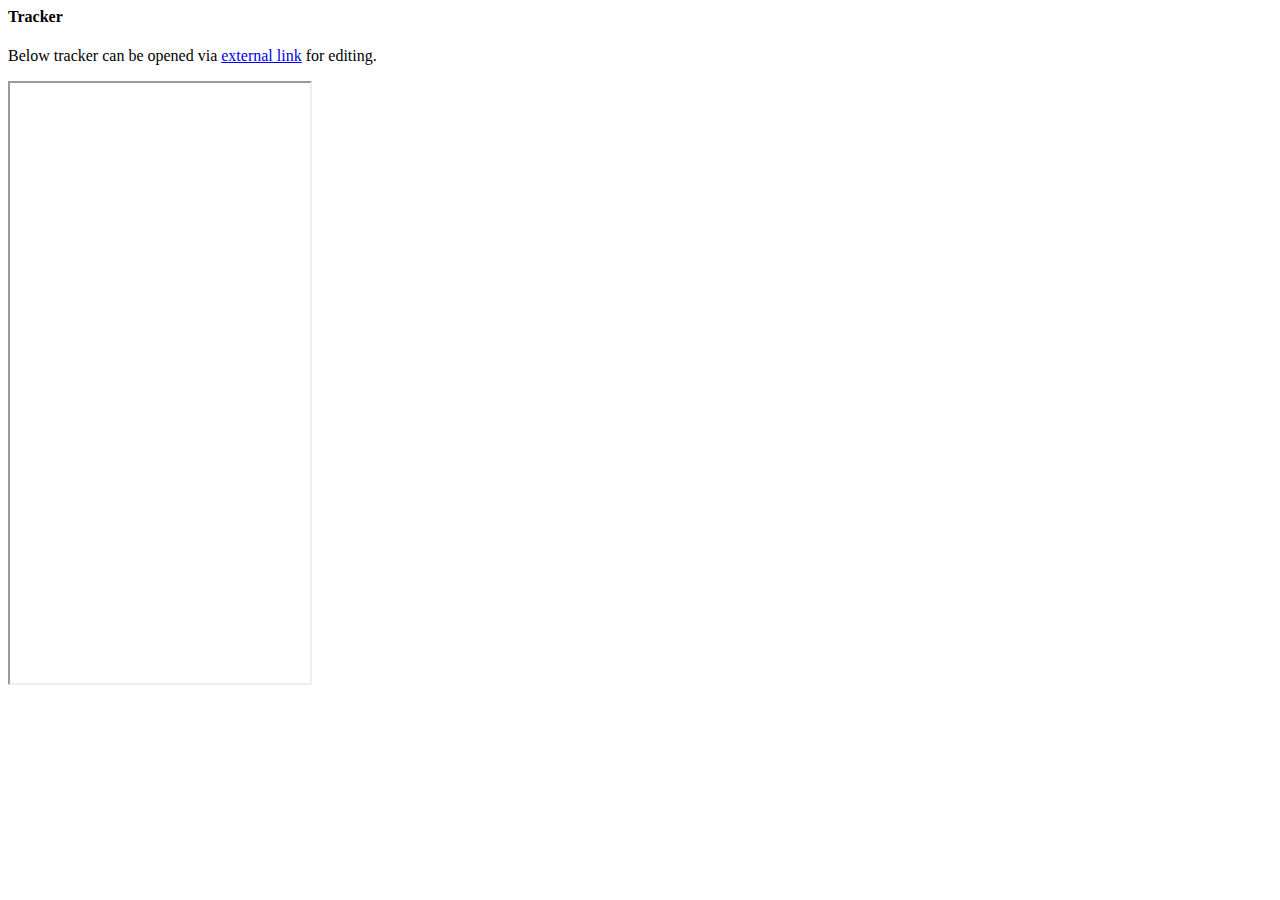
==== tracker.html @ 672006af "Create tracker.html" ====
<html><body>
<h4>Tracker</h4>
<p>Below tracker can be opened via <a href="http://tinyurl.com/serbia-mne" target="_blank">external link</a> for editing.</p>
<iframe style="width:inherit;height:600px" src="https://docs.google.com/spreadsheets/d/1c1Ce00ZKZZ3uj13C-RQhWgLy1vNFXzPTN_BaNaaPphs/pubhtml?widget=true&amp;headers=false"></iframe>
</body>
</html>
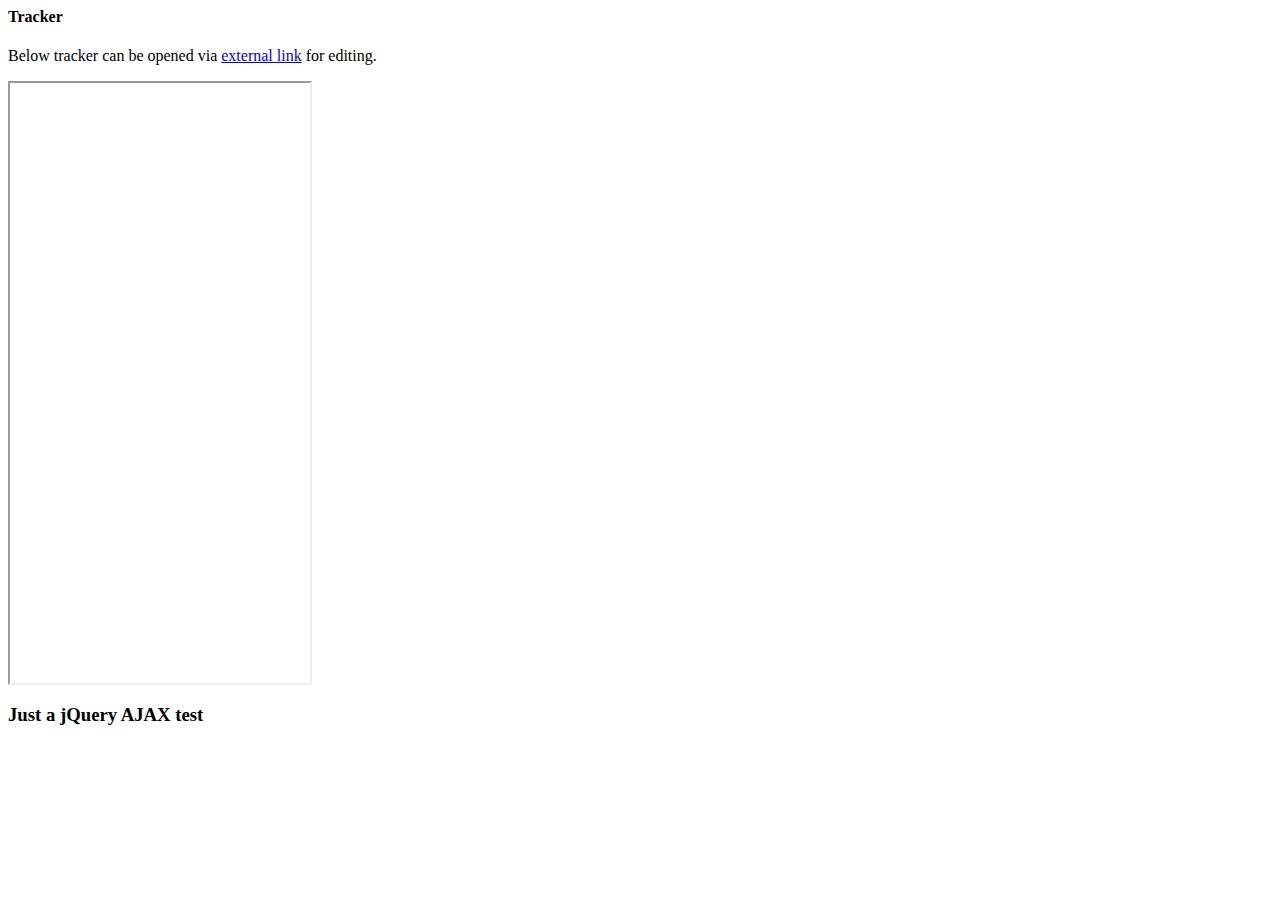
==== commit fbc171b4: "Update tracker.html" ====
--- a/tracker.html
+++ b/tracker.html
@@ -1,6 +1,11 @@
 <html><body>
+<div id="tracker">
 <h4>Tracker</h4>
 <p>Below tracker can be opened via <a href="http://tinyurl.com/serbia-mne" target="_blank">external link</a> for editing.</p>
 <iframe style="width:inherit;height:600px" src="https://docs.google.com/spreadsheets/d/1c1Ce00ZKZZ3uj13C-RQhWgLy1vNFXzPTN_BaNaaPphs/pubhtml?widget=true&amp;headers=false"></iframe>
+</div>
+<div id="test">
+<h3>Just a jQuery AJAX test</h3>
+</div>
 </body>
 </html>
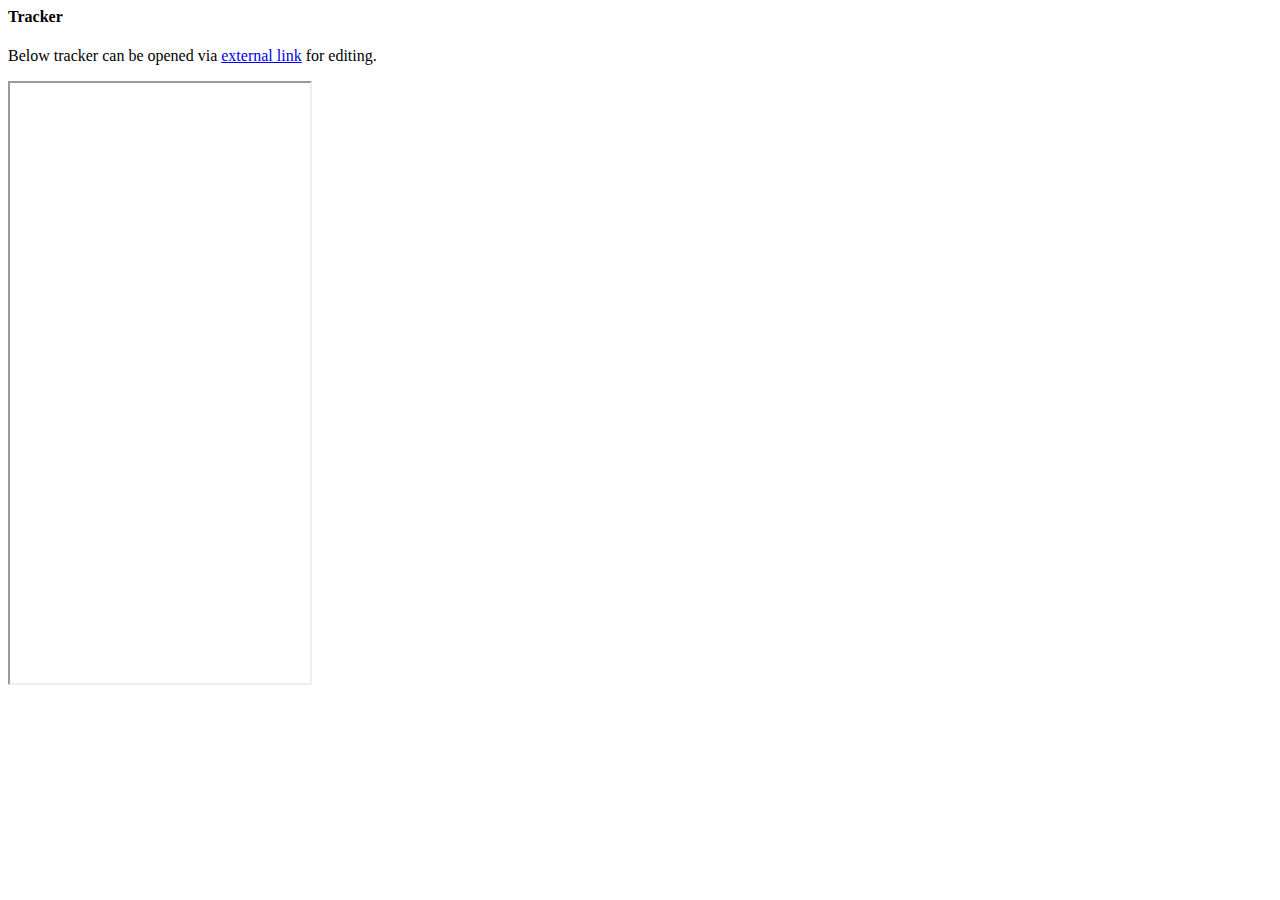
==== commit d8ea280b: "Update tracker.html" ====
--- a/tracker.html
+++ b/tracker.html
@@ -1,11 +1,6 @@
 <html><body>
-<div id="tracker">
 <h4>Tracker</h4>
 <p>Below tracker can be opened via <a href="http://tinyurl.com/serbia-mne" target="_blank">external link</a> for editing.</p>
 <iframe style="width:inherit;height:600px" src="https://docs.google.com/spreadsheets/d/1c1Ce00ZKZZ3uj13C-RQhWgLy1vNFXzPTN_BaNaaPphs/pubhtml?widget=true&amp;headers=false"></iframe>
-</div>
-<div id="test">
-<h3>Just a jQuery AJAX test</h3>
-</div>
 </body>
 </html>
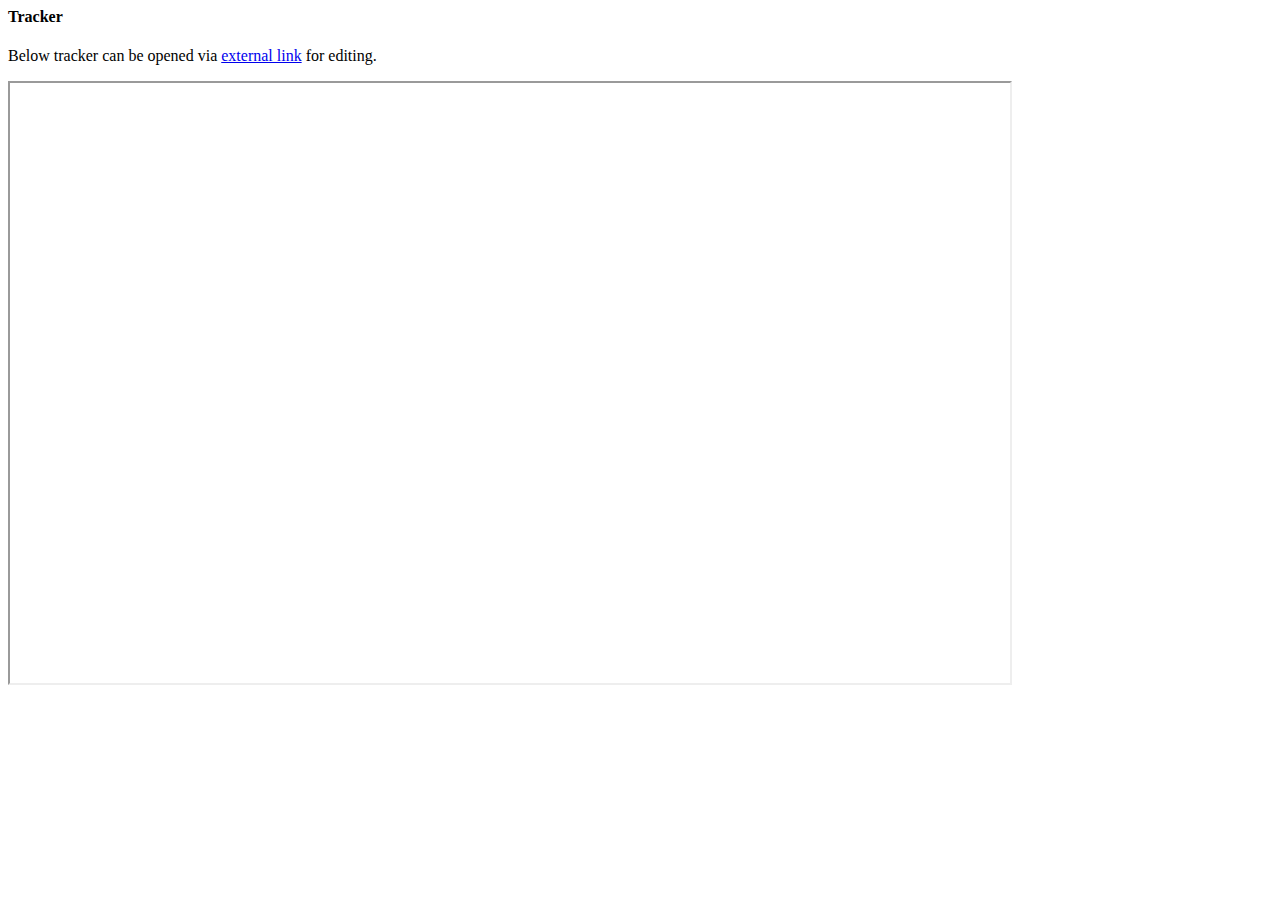
==== commit 688cb78f: "Update tracker.html" ====
--- a/tracker.html
+++ b/tracker.html
@@ -1,6 +1,6 @@
 <html><body>
 <h4>Tracker</h4>
 <p>Below tracker can be opened via <a href="http://tinyurl.com/serbia-mne" target="_blank">external link</a> for editing.</p>
-<iframe style="width:inherit;height:600px" src="https://docs.google.com/spreadsheets/d/1c1Ce00ZKZZ3uj13C-RQhWgLy1vNFXzPTN_BaNaaPphs/pubhtml?widget=true&amp;headers=false"></iframe>
+<iframe style="width:1000px;height:600px" src="https://docs.google.com/spreadsheets/d/1c1Ce00ZKZZ3uj13C-RQhWgLy1vNFXzPTN_BaNaaPphs/pubhtml?widget=true&amp;headers=false"></iframe>
 </body>
 </html>
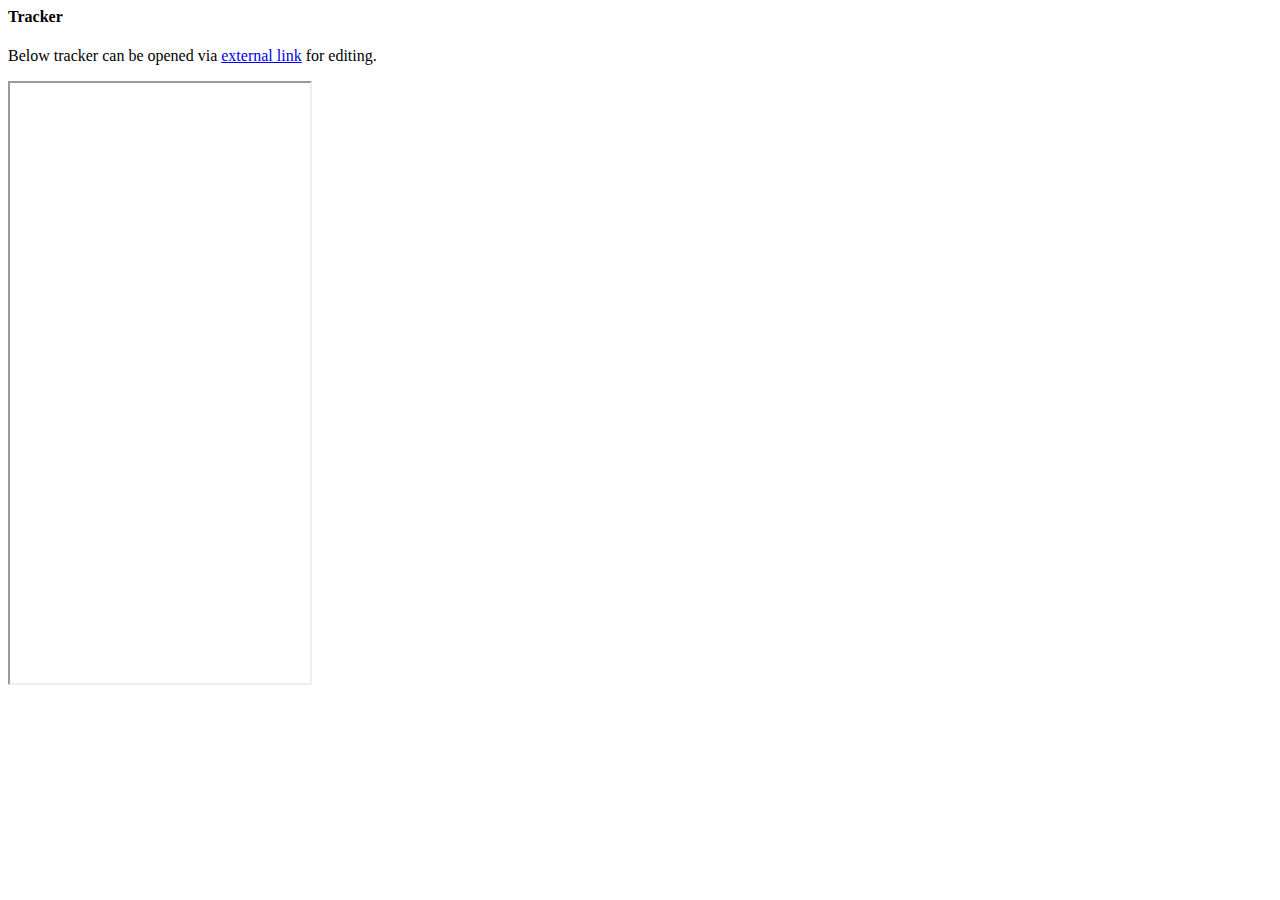
==== commit 7e33cd61: "Update tracker.html" ====
--- a/tracker.html
+++ b/tracker.html
@@ -1,6 +1,6 @@
 <html><body>
 <h4>Tracker</h4>
 <p>Below tracker can be opened via <a href="http://tinyurl.com/serbia-mne" target="_blank">external link</a> for editing.</p>
-<iframe style="width:1000px;height:600px" src="https://docs.google.com/spreadsheets/d/1c1Ce00ZKZZ3uj13C-RQhWgLy1vNFXzPTN_BaNaaPphs/pubhtml?widget=true&amp;headers=false"></iframe>
+<iframe style="width:inherit;height:600px" src="https://docs.google.com/spreadsheets/d/1c1Ce00ZKZZ3uj13C-RQhWgLy1vNFXzPTN_BaNaaPphs/pubhtml?widget=true&amp;headers=false"></iframe>
 </body>
 </html>
